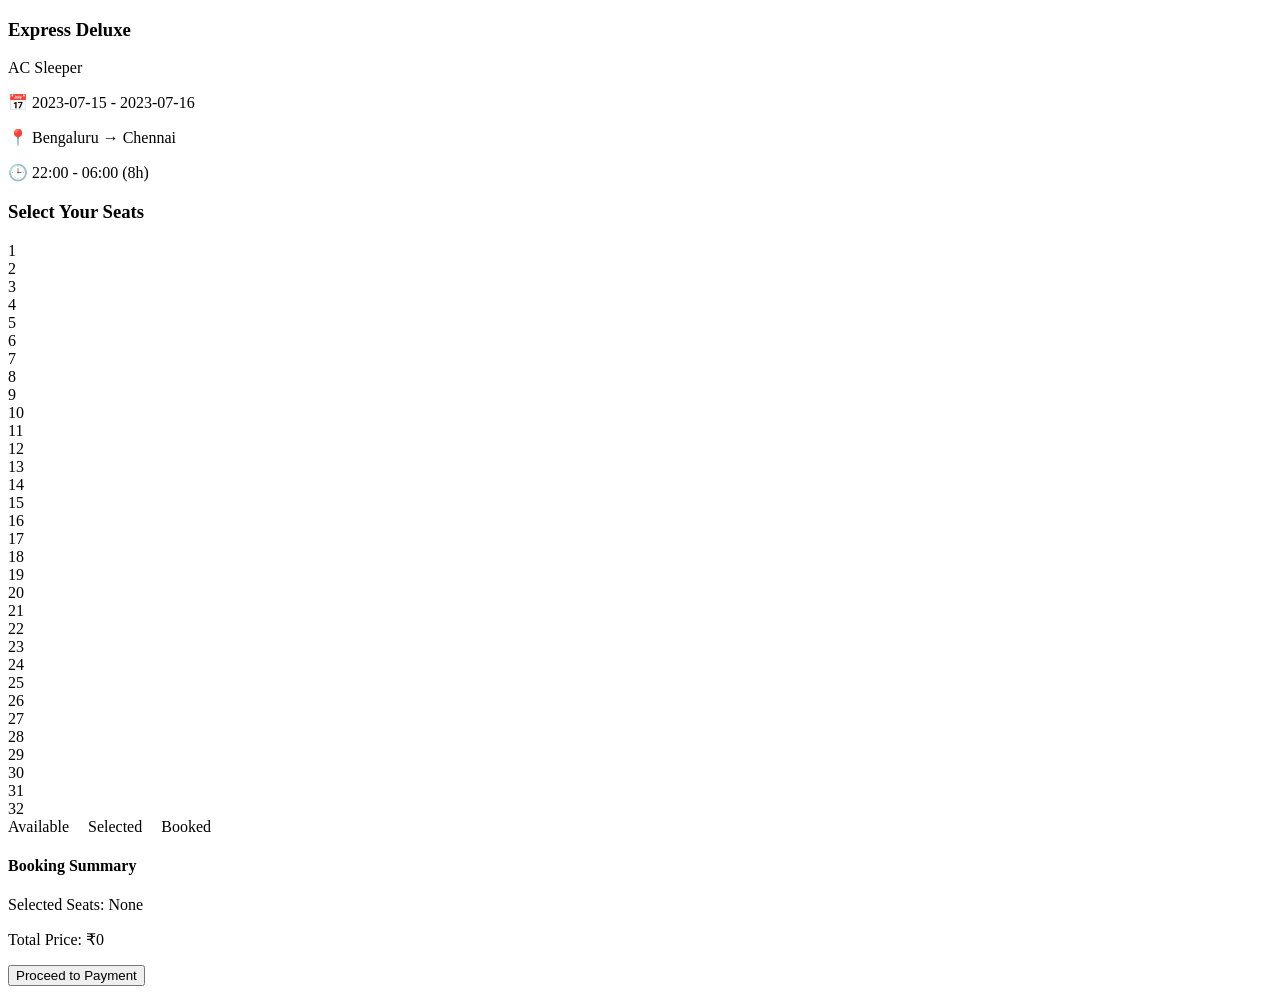
==== bus/src/main/resources/templates/seatSelectionPage.html @ 7ee912cc "Add files via upload" ====
<!DOCTYPE html>
<html lang="en" xmlns:th="https://www.thymeleaf.org">
	<head>
		<meta charset="UTF-8">
		<meta name="viewport" content="width=device-width, initial-scale=1.0">
		<title>Bus Seat Booking</title>
		<link rel="stylesheet" th:href="@{/css/styleBusSeatsList.css}">
	</head>

	<body>
		<!-- Bus Details -->
		<div class="bus-details">
			<h3>Express Deluxe</h3>
			<p>AC Sleeper</p>
			<p>📅 2023-07-15 - 2023-07-16</p>
			<p>📍 Bengaluru → Chennai</p>
			<p>🕒 22:00 - 06:00 (8h)</p>
		</div>

		<!-- Seat Map -->
		<h3>Select Your Seats</h3>
		<div class="seat-map" id="seatMap"></div>
		
		<!-- Legend -->
		<div class="legend">
			<span style="background:green;"></span> Available
			<span style="background:blue; margin-left:15px;"></span> Selected
			<span style="background:purple; margin-left:15px;"></span> Booked
		</div>
		
		<!-- Booking Summary -->
		<div class="summary">
			<h4>Booking Summary</h4>
			<p id="selectedSeats">Selected Seats: None</p>
			<p id="totalPrice">Total Price: ₹0</p>
			<button class="pay-btn" onclick="proceedPayment()">Proceed to Payment</button>
		</div>
		
		<script>
			const seatMap = document.getElementById('seatMap');
			const selectedSeatsEl = document.getElementById('selectedSeats');
			const totalPriceEl = document.getElementById('totalPrice');
			const seatPrice = 1000; // price per seat
			const bookedSeats = [7, 8, 15]; // example booked seats
			let selectedSeats = [];
			
			// Generate seat map
			for (let i = 1; i <= 32; i++) {
				const seat = document.createElement('div');
				seat.classList.add('seat');
				seat.innerText = i;
				
				if (bookedSeats.includes(i)) {
					seat.classList.add('booked');
				}
				else {
					seat.classList.add('available');
					seat.addEventListener('click', () => toggleSeat(i, seat));
				}
				
				seatMap.appendChild(seat);
			}
			
			function toggleSeat(seatNumber, seatElement) {
				if (selectedSeats.includes(seatNumber)) {
					selectedSeats = selectedSeats.filter(s => s !== seatNumber);
					seatElement.classList.remove('selected');
					seatElement.classList.add('available');
				}
				else {
					selectedSeats.push(seatNumber);
					seatElement.classList.remove('available');
					seatElement.classList.add('selected');
				}
				updateSummary();
			}
			
			function updateSummary() {
				if (selectedSeats.length > 0) {
					selectedSeatsEl.innerText = `Selected Seats: ${selectedSeats.join(', ')}`;
					totalPriceEl.innerText = `Total Price: ₹${selectedSeats.length * seatPrice}`;
				}
				else {
					selectedSeatsEl.innerText = "Selected Seats: None";
					totalPriceEl.innerText = "Total Price: ₹0";
				}
			}
			
			function proceedPayment() {
				if (selectedSeats.length > 0) {
					alert(`Proceeding to payment for seats: ${selectedSeats.join(', ')}\nTotal: ₹${selectedSeats.length * seatPrice}`);
				}
				else {
					alert("Please select at least one seat.");
				}
			}
		</script>
	</body>
</html>
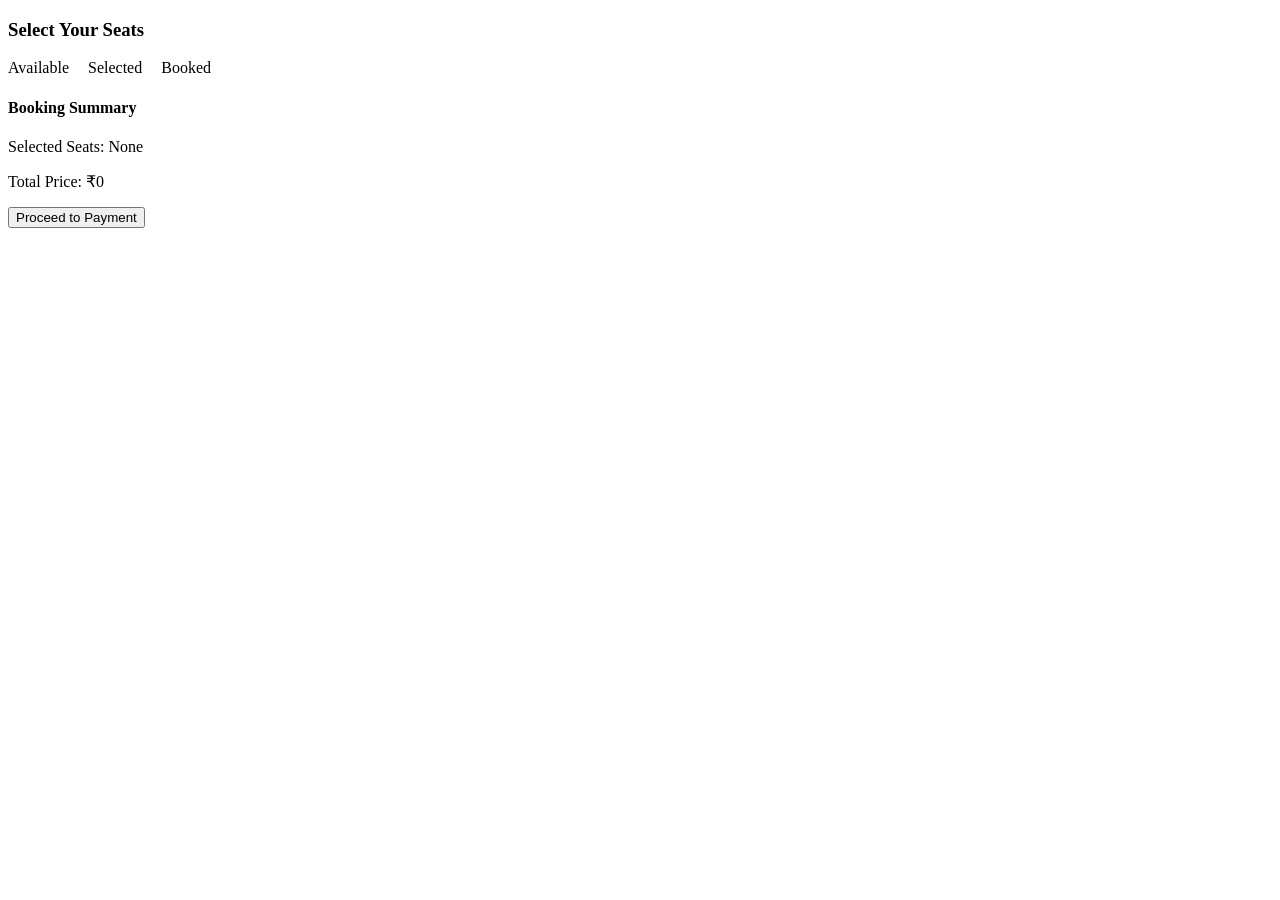
==== commit c4c503a6: "Add files via upload" ====
--- a/bus/src/main/resources/templates/seatSelectionPage.html
+++ b/bus/src/main/resources/templates/seatSelectionPage.html
@@ -10,11 +10,7 @@
 	<body>
 		<!-- Bus Details -->
 		<div class="bus-details">
-			<h3>Express Deluxe</h3>
-			<p>AC Sleeper</p>
-			<p>📅 2023-07-15 - 2023-07-16</p>
-			<p>📍 Bengaluru → Chennai</p>
-			<p>🕒 22:00 - 06:00 (8h)</p>
+			
 		</div>
 
 		<!-- Seat Map -->
@@ -33,67 +29,15 @@
 			<h4>Booking Summary</h4>
 			<p id="selectedSeats">Selected Seats: None</p>
 			<p id="totalPrice">Total Price: ₹0</p>
-			<button class="pay-btn" onclick="proceedPayment()">Proceed to Payment</button>
+			<button class="pay-btn">Proceed to Payment</button>
 		</div>
 		
 		<script>
-			const seatMap = document.getElementById('seatMap');
-			const selectedSeatsEl = document.getElementById('selectedSeats');
-			const totalPriceEl = document.getElementById('totalPrice');
-			const seatPrice = 1000; // price per seat
-			const bookedSeats = [7, 8, 15]; // example booked seats
-			let selectedSeats = [];
-			
-			// Generate seat map
-			for (let i = 1; i <= 32; i++) {
-				const seat = document.createElement('div');
-				seat.classList.add('seat');
-				seat.innerText = i;
-				
-				if (bookedSeats.includes(i)) {
-					seat.classList.add('booked');
-				}
-				else {
-					seat.classList.add('available');
-					seat.addEventListener('click', () => toggleSeat(i, seat));
-				}
-				
-				seatMap.appendChild(seat);
-			}
-			
-			function toggleSeat(seatNumber, seatElement) {
-				if (selectedSeats.includes(seatNumber)) {
-					selectedSeats = selectedSeats.filter(s => s !== seatNumber);
-					seatElement.classList.remove('selected');
-					seatElement.classList.add('available');
-				}
-				else {
-					selectedSeats.push(seatNumber);
-					seatElement.classList.remove('available');
-					seatElement.classList.add('selected');
-				}
-				updateSummary();
-			}
-			
-			function updateSummary() {
-				if (selectedSeats.length > 0) {
-					selectedSeatsEl.innerText = `Selected Seats: ${selectedSeats.join(', ')}`;
-					totalPriceEl.innerText = `Total Price: ₹${selectedSeats.length * seatPrice}`;
-				}
-				else {
-					selectedSeatsEl.innerText = "Selected Seats: None";
-					totalPriceEl.innerText = "Total Price: ₹0";
-				}
-			}
-			
-			function proceedPayment() {
-				if (selectedSeats.length > 0) {
-					alert(`Proceeding to payment for seats: ${selectedSeats.join(', ')}\nTotal: ₹${selectedSeats.length * seatPrice}`);
-				}
-				else {
-					alert("Please select at least one seat.");
-				}
-			}
+			const currentBus = "[[${currentBus}]]".replaceAll("&quot;", '"');
+			const departureCity = "[[${departureCity}]]";
+			const arrivalCity = "[[${arrivalCity}]]";
 		</script>
+		<script th:src="@{/js/lib/jquery-3.7.1.js}"></script>
+		<script th:src="@{/js/src/scriptSeatSelectionPage.js}"></script>
 	</body>
 </html>
